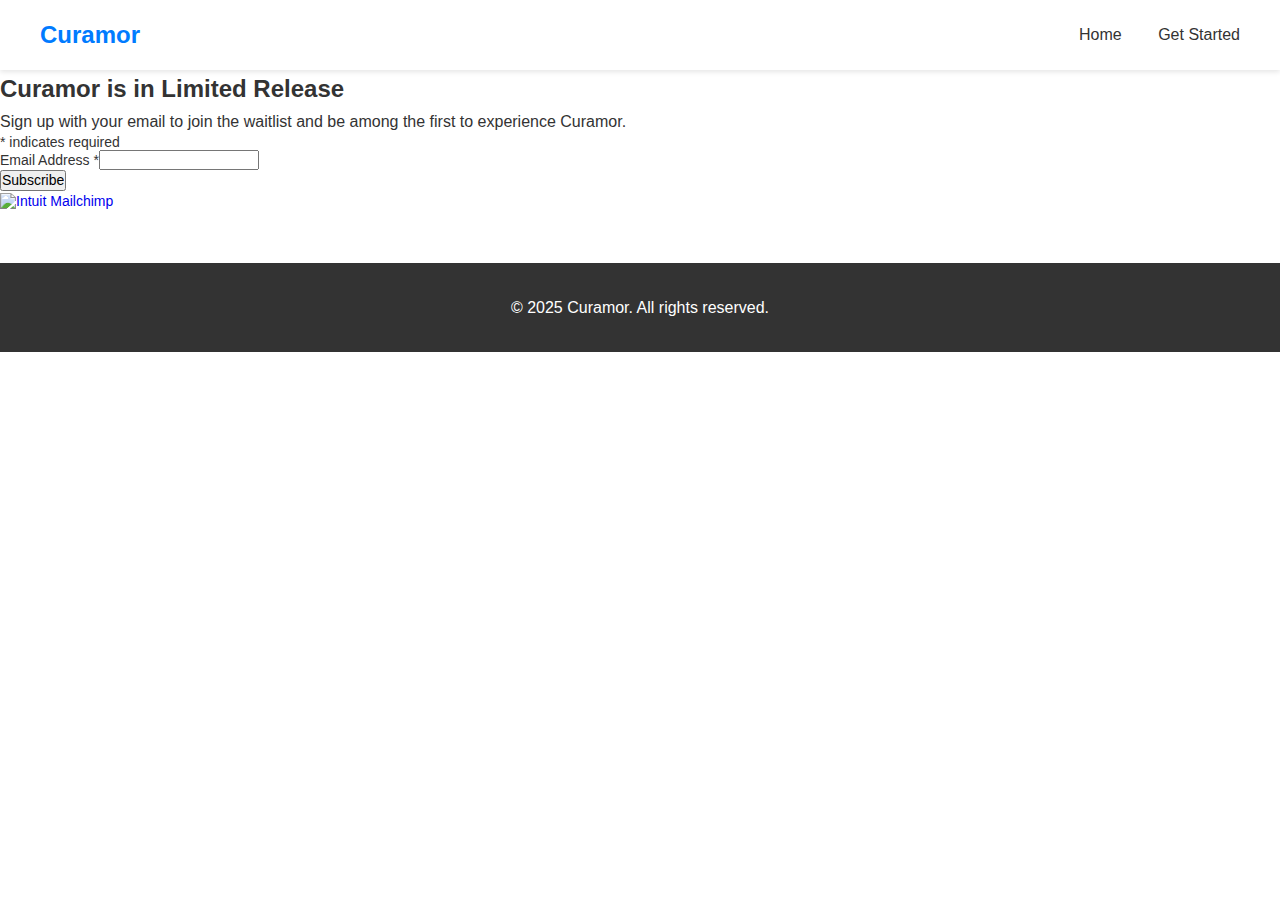
==== pages/signup.html @ 77e0c79a "Add mailchimp signup form" ====
<!DOCTYPE html>
<html lang="en">
<head>
    <meta charset="UTF-8">
    <meta name="viewport" content="width=device-width, initial-scale=1.0">
    <title>Sign Up - Curamor</title>
    <link rel="icon" type="image/x-icon" href="../assets/images/favicon.ico">
    <link rel="stylesheet" href="../assets/css/normalize.css">
    <link rel="stylesheet" href="../assets/css/style.css">
</head>
<body>
    <header>
        <nav>
            <div class="logo">Curamor</div>
            <div class="nav-links">
                <a href="../index.html">Home</a>
                <a href="pages/signup.html">Get Started</a>
            </div>
        </nav>
    </header>

    <main>
        <section class="signup-section full-page">
            <h2>Curamor is in Limited Release</h2>
            <p>Sign up with your email to join the waitlist and be among the first to experience Curamor.</p>
            
            <!-- Mailchimp signup form -->
            <div id="mc_embed_shell">
                <link href="//cdn-images.mailchimp.com/embedcode/classic-061523.css" rel="stylesheet" type="text/css">
            <style type="text/css">
                  #mc_embed_signup{background:#fff; false;clear:left; font:14px Helvetica,Arial,sans-serif; width: 600px;}
                  /* Add your own Mailchimp form style overrides in your site stylesheet or in this style block.
                     We recommend moving this block and the preceding CSS link to the HEAD of your HTML file. */
          </style>
          <div id="mc_embed_signup">
              <form action="https://gmail.us22.list-manage.com/subscribe/post?u=8922dd363ba65b464b459ec45&amp;id=fa782236fc&amp;f_id=00dcc2e1f0" method="post" id="mc-embedded-subscribe-form" name="mc-embedded-subscribe-form" class="validate" target="_blank">
                  <div id="mc_embed_signup_scroll">
                      <div class="indicates-required"><span class="asterisk">*</span> indicates required</div>
                      <div class="mc-field-group"><label for="mce-EMAIL">Email Address <span class="asterisk">*</span></label><input type="email" name="EMAIL" class="required email" id="mce-EMAIL" required="" value=""></div>
                  <div id="mce-responses" class="clear foot">
                      <div class="response" id="mce-error-response" style="display: none;"></div>
                      <div class="response" id="mce-success-response" style="display: none;"></div>
                  </div>
              <div aria-hidden="true" style="position: absolute; left: -5000px;">
                  /* real people should not fill this in and expect good things - do not remove this or risk form bot signups */
                  <input type="text" name="b_8922dd363ba65b464b459ec45_fa782236fc" tabindex="-1" value="">
              </div>
                  <div class="optionalParent">
                      <div class="clear foot">
                          <input type="submit" name="subscribe" id="mc-embedded-subscribe" class="button" value="Subscribe">
                          <p style="margin: 0px auto;"><a href="http://eepurl.com/i9yfA-" title="Mailchimp - email marketing made easy and fun"><span style="display: inline-block; background-color: transparent; border-radius: 4px;"><img class="refferal_badge" src="https://digitalasset.intuit.com/render/content/dam/intuit/mc-fe/en_us/images/intuit-mc-rewards-text-dark.svg" alt="Intuit Mailchimp" style="width: 220px; height: 40px; display: flex; padding: 2px 0px; justify-content: center; align-items: center;"></span></a></p>
                      </div>
                  </div>
              </div>
          </form>
          </div>
          <script type="text/javascript" src="//s3.amazonaws.com/downloads.mailchimp.com/js/mc-validate.js"></script><script type="text/javascript">(function($) {window.fnames = new Array(); window.ftypes = new Array();fnames[0]='EMAIL';ftypes[0]='email';fnames[1]='FNAME';ftypes[1]='text';fnames[2]='LNAME';ftypes[2]='text';fnames[3]='ADDRESS';ftypes[3]='address';fnames[4]='PHONE';ftypes[4]='phone';fnames[5]='BIRTHDAY';ftypes[5]='birthday';fnames[6]='COMPANY';ftypes[6]='text';}(jQuery));var $mcj = jQuery.noConflict(true);</script></div>
          
            

        </section>
    </main>

    <footer>
        <p>&copy; 2025 Curamor. All rights reserved.</p>
    </footer>
</body>
</html>
---- assets/css/style.css ----
* {
    margin: 0;
    padding: 0;
    box-sizing: border-box;
}

body {
    font-family: 'Arial', sans-serif;
    line-height: 1.6;
    color: #333;
}

header {
    background-color: #ffffff;
    padding: 1rem 2rem;
    box-shadow: 0 2px 5px rgba(0,0,0,0.1);
}

nav {
    display: flex;
    justify-content: space-between;
    align-items: center;
    max-width: 1200px;
    margin: 0 auto;
}

.logo {
    font-size: 1.5rem;
    font-weight: bold;
    color: #007bff;
}

.nav-links a {
    margin-left: 2rem;
    text-decoration: none;
    color: #333;
    transition: color 0.3s;
}

.nav-links a:hover {
    color: #007bff;
}

.hero {
    background-color: #f5f5f5;
    padding: 4rem 2rem;
    text-align: center;
}

.hero-content {
    max-width: 800px;
    margin: 0 auto;
}

.hero h1 {
    font-size: 2.5rem;
    margin-bottom: 1rem;
    color: #333;
}

.hero p {
    font-size: 1.2rem;
    color: #666;
    margin-bottom: 2rem;
}

.cta-button {
    display: inline-block;
    padding: 1rem 2rem;
    background-color: #007bff;
    color: white;
    text-decoration: none;
    border-radius: 5px;
    transition: background-color 0.3s;
}

.cta-button:hover {
    background-color: #0056b3;
}

.features {
    padding: 4rem 2rem;
    max-width: 1200px;
    margin: 0 auto;
}

.features h2 {
    text-align: center;
    margin-bottom: 2rem;
}

.features-grid {
    display: grid;
    grid-template-columns: repeat(auto-fit, minmax(250px, 1fr));
    gap: 2rem;
    margin-top: 2rem;
}

.feature-card {
    text-align: center;
    padding: 2rem;
    background-color: #ffffff;
    border-radius: 10px;
    box-shadow: 0 2px 5px rgba(0,0,0,0.1);
}

.testimonials {
    background-color: #f9f9f9;
    padding: 4rem 2rem;
    text-align: center;
}

.testimonials h2 {
    margin-bottom: 2rem;
}

.testimonial {
    margin-bottom: 2rem;
    font-style: italic;
}

footer {
    background-color: #333;
    color: white;
    padding: 2rem;
    text-align: center;
    margin-top: 2rem;
}

footer a {
    color: #007bff;
    text-decoration: none;
}

footer a:hover {
    text-decoration: underline;
}

.contact {
    background-color: #f9f9f9;
    padding: 2rem;
    border-radius: 8px;
    box-shadow: 0 4px 8px rgba(0, 0, 0, 0.1);
}

.contact h2 {
    text-align: center;
    margin-bottom: 1.5rem;
    color: #333;
}

.form-group {
    margin-bottom: 1rem;
}

.form-group label {
    display: block;
    margin-bottom: 0.5rem;
    color: #555;
}

.form-group input,
.form-group textarea {
    width: 100%;
    padding: 0.75rem;
    border: 1px solid #ddd;
    border-radius: 4px;
    font-size: 1rem;
}

.form-group input:focus,
.form-group textarea:focus {
    border-color: #007BFF;
    outline: none;
}

.cta-button {
    display: block;
    width: 100%;
    padding: 0.75rem;
    background-color: #007BFF;
    color: #fff;
    border: none;
    border-radius: 4px;
    font-size: 1rem;
    cursor: pointer;
    text-align: center;
    transition: background-color 0.3s ease;
}

.cta-button:hover {
    background-color: #0056b3;
}
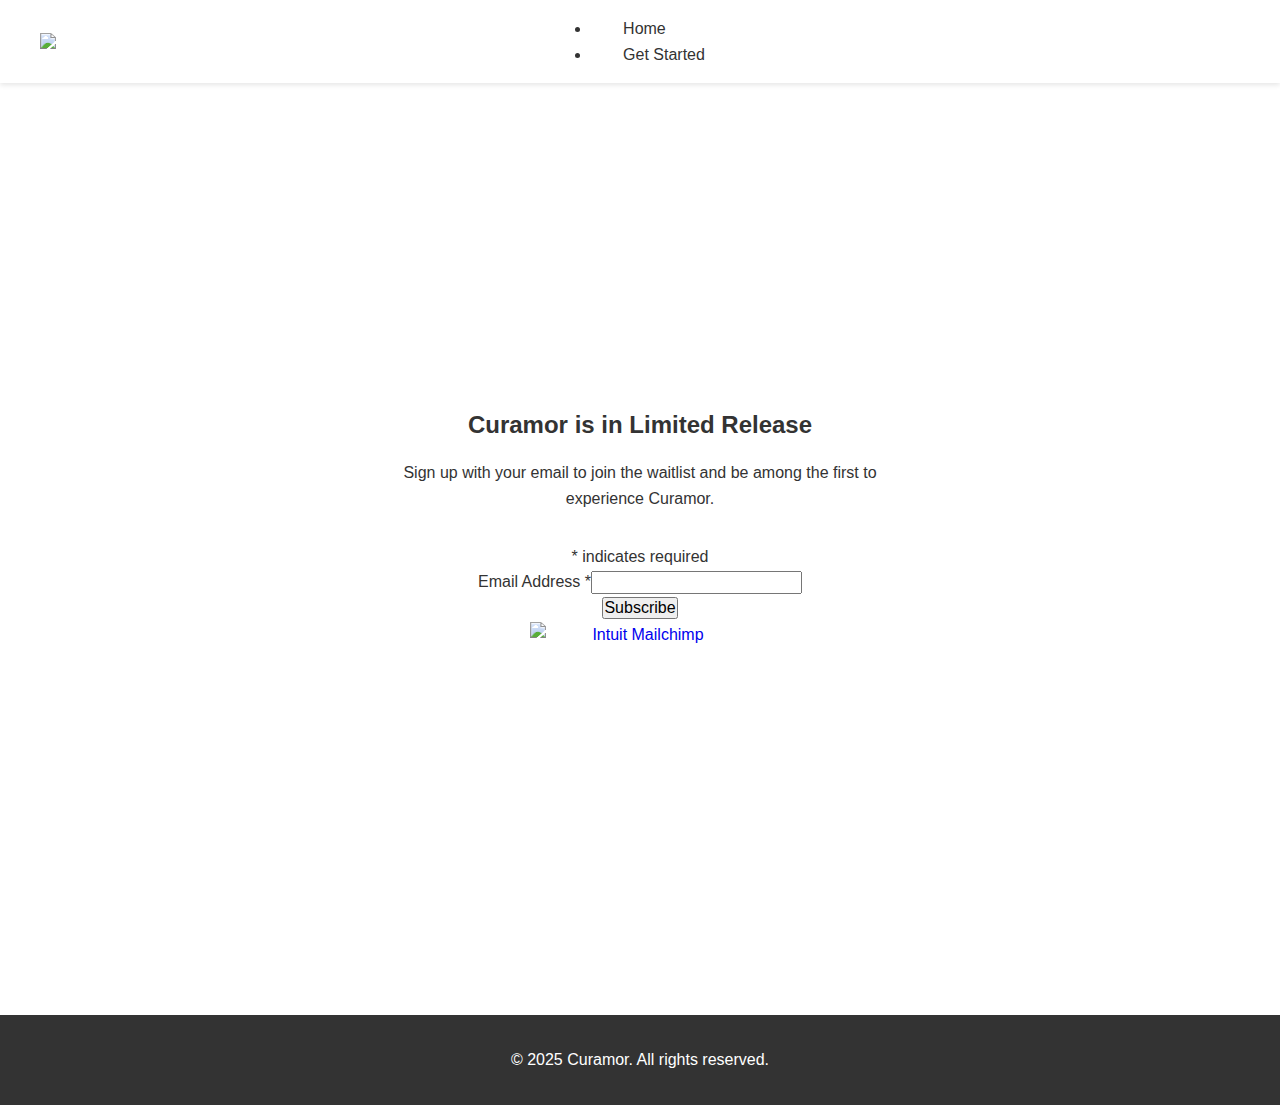
==== commit b50bd828: "Add posthog tracking to signup page" ====
--- a/pages/signup.html
+++ b/pages/signup.html
@@ -7,14 +7,23 @@
     <link rel="icon" type="image/x-icon" href="../assets/images/favicon.ico">
     <link rel="stylesheet" href="../assets/css/normalize.css">
     <link rel="stylesheet" href="../assets/css/style.css">
+    <script>
+        !function(t,e){var o,n,p,r;e.__SV||(window.posthog=e,e._i=[],e.init=function(i,s,a){function g(t,e){var o=e.split(".");2==o.length&&(t=t[o[0]],e=o[1]),t[e]=function(){t.push([e].concat(Array.prototype.slice.call(arguments,0)))}}(p=t.createElement("script")).type="text/javascript",p.crossOrigin="anonymous",p.async=!0,p.src=s.api_host.replace(".i.posthog.com","-assets.i.posthog.com")+"/static/array.js",(r=t.getElementsByTagName("script")[0]).parentNode.insertBefore(p,r);var u=e;for(void 0!==a?u=e[a]=[]:a="posthog",u.people=u.people||[],u.toString=function(t){var e="posthog";return"posthog"!==a&&(e+="."+a),t||(e+=" (stub)"),e},u.people.toString=function(){return u.toString(1)+".people (stub)"},o="init capture register register_once register_for_session unregister unregister_for_session getFeatureFlag getFeatureFlagPayload isFeatureEnabled reloadFeatureFlags updateEarlyAccessFeatureEnrollment getEarlyAccessFeatures on onFeatureFlags onSessionId getSurveys getActiveMatchingSurveys renderSurvey canRenderSurvey getNextSurveyStep identify setPersonProperties group resetGroups setPersonPropertiesForFlags resetPersonPropertiesForFlags setGroupPropertiesForFlags resetGroupPropertiesForFlags reset get_distinct_id getGroups get_session_id get_session_replay_url alias set_config startSessionRecording stopSessionRecording sessionRecordingStarted captureException loadToolbar get_property getSessionProperty createPersonProfile opt_in_capturing opt_out_capturing has_opted_in_capturing has_opted_out_capturing clear_opt_in_out_capturing debug".split(" "),n=0;n<o.length;n++)g(u,o[n]);e._i.push([i,s,a])},e.__SV=1)}(document,window.posthog||[]);
+        posthog.init('phc_DGVbvFc7yFb0Oy8ZTnbkYh1or5TV6GrVzLtVGExPcco', {api_host: 'https://us.i.posthog.com'})
+    </script>
 </head>
 <body>
     <header>
         <nav>
-            <div class="logo">Curamor</div>
-            <div class="nav-links">
-                <a href="../index.html">Home</a>
-                <a href="pages/signup.html">Get Started</a>
+            <div class="logo"><img src="../assets/images/logo-clear.png" height=50vw></div>
+            <ul class="nav-links">
+                <li><a href="../index.html">Home</a></li>
+                <li><a href="../pages/signup.html">Get Started</a></li>
+            </ul>
+            <div class="hamburger">
+                <span class="bar"></span>
+                <span class="bar"></span>
+                <span class="bar"></span>
             </div>
         </nav>
     </header>
@@ -27,11 +36,6 @@
             <!-- Mailchimp signup form -->
             <div id="mc_embed_shell">
                 <link href="//cdn-images.mailchimp.com/embedcode/classic-061523.css" rel="stylesheet" type="text/css">
-            <style type="text/css">
-                  #mc_embed_signup{background:#fff; false;clear:left; font:14px Helvetica,Arial,sans-serif; width: 600px;}
-                  /* Add your own Mailchimp form style overrides in your site stylesheet or in this style block.
-                     We recommend moving this block and the preceding CSS link to the HEAD of your HTML file. */
-          </style>
           <div id="mc_embed_signup">
               <form action="https://gmail.us22.list-manage.com/subscribe/post?u=8922dd363ba65b464b459ec45&amp;id=fa782236fc&amp;f_id=00dcc2e1f0" method="post" id="mc-embedded-subscribe-form" name="mc-embedded-subscribe-form" class="validate" target="_blank">
                   <div id="mc_embed_signup_scroll">
@@ -64,5 +68,7 @@
     <footer>
         <p>&copy; 2025 Curamor. All rights reserved.</p>
     </footer>
+    
+    <script src="../assets/js/navigation.js"></script>
 </body>
 </html> --- a/assets/css/style.css
+++ b/assets/css/style.css
@@ -27,7 +27,6 @@
 .logo {
     font-size: 1.5rem;
     font-weight: bold;
-    color: #007bff;
 }
 
 .nav-links a {
@@ -45,6 +44,12 @@
     background-color: #f5f5f5;
     padding: 4rem 2rem;
     text-align: center;
+    background-image: url("../images/glasses.png");
+    background-color: #f5f5f5cc;
+    background-blend-mode: lighten;
+    background-size: contain; /* Ensures full image is visible */
+    background-position: center;
+    background-repeat: no-repeat;
 }
 
 .hero-content {
@@ -67,7 +72,7 @@
 .cta-button {
     display: inline-block;
     padding: 1rem 2rem;
-    background-color: #007bff;
+    background-color: #528cdc;
     color: white;
     text-decoration: none;
     border-radius: 5px;
@@ -78,6 +83,39 @@
     background-color: #0056b3;
 }
 
+.problems   {
+    padding: 4rem 2rem;
+    max-width: 1200px;
+    margin: 0 auto;
+}
+
+.problems h2 {
+    text-align: center;
+    margin-bottom: 2rem;
+}
+
+.problems-grid {
+    display: grid;
+    grid-template-columns: repeat(auto-fit, minmax(250px, 1fr));
+    gap: 2rem;
+    margin-top: 2rem;
+}
+
+.problem-card {
+    text-align: center;
+    padding: 2rem;
+    background-color: #ffffff;
+    border-radius: 10px;
+    box-shadow: 0 2px 5px rgba(0,0,0,0.1);
+}
+
+.problem-icon {
+    width: 75px;
+    height: 75px;
+    margin: 10px;
+    display: inline-block;
+} 
+
 .features {
     padding: 4rem 2rem;
     max-width: 1200px;
@@ -104,20 +142,67 @@
     box-shadow: 0 2px 5px rgba(0,0,0,0.1);
 }
 
+.feature-icon {
+    width: 75px;
+    height: 75px;
+    margin: 10px;
+    display: inline-block;
+    filter: brightness(0) saturate(100%) invert(31%) sepia(98%) saturate(1000%) hue-rotate(190deg) brightness(100%) contrast(100%);
+} 
+
+
 .testimonials {
     background-color: #f9f9f9;
     padding: 4rem 2rem;
     text-align: center;
 }
 
+.testimonials-content {
+    max-width: 600px;
+    margin: 0 auto;
+}
+
 .testimonials h2 {
     margin-bottom: 2rem;
 }
 
+.testimonial-grid{
+    display: grid;
+    grid-template-columns: repeat(2, minmax(0, 1fr));
+    gap: 2rem;
+    margin-top: 2rem;
+}
+
+.testimonials-text{
+    grid-template-columns: repeat(auto-fit, minmax(250px, 1fr));
+    gap: 2rem;
+    margin-top: 2rem;
+    display: flex;
+    flex-direction: column;
+    justify-content: center;
+    align-items: center;
+}
+
 .testimonial {
     margin-bottom: 2rem;
     font-style: italic;
 }
+
+.testimonial-image img {
+    max-width: 100%;
+    height: auto;
+    display: block;
+    margin: 0 auto;
+}
+/* 
+.get-started {
+    max-width: 1200px;
+    margin: 0 auto;
+    padding: 20px;
+    text-align: center;
+    box-sizing: border-box;
+    background-color: #f5f5f5;
+} */
 
 footer {
     background-color: #333;
@@ -136,49 +221,12 @@
     text-decoration: underline;
 }
 
-.contact {
-    background-color: #f9f9f9;
-    padding: 2rem;
-    border-radius: 8px;
-    box-shadow: 0 4px 8px rgba(0, 0, 0, 0.1);
-}
-
-.contact h2 {
-    text-align: center;
-    margin-bottom: 1.5rem;
-    color: #333;
-}
-
-.form-group {
-    margin-bottom: 1rem;
-}
-
-.form-group label {
-    display: block;
-    margin-bottom: 0.5rem;
-    color: #555;
-}
-
-.form-group input,
-.form-group textarea {
-    width: 100%;
-    padding: 0.75rem;
-    border: 1px solid #ddd;
-    border-radius: 4px;
-    font-size: 1rem;
-}
-
-.form-group input:focus,
-.form-group textarea:focus {
-    border-color: #007BFF;
-    outline: none;
-}
 
 .cta-button {
     display: block;
     width: 100%;
     padding: 0.75rem;
-    background-color: #007BFF;
+    background-color: #528cdc;
     color: #fff;
     border: none;
     border-radius: 4px;
@@ -190,4 +238,52 @@
 
 .cta-button:hover {
     background-color: #0056b3;
-} +}
+
+/* Signup section */
+
+.signup-section {
+    display: flex;
+    flex-direction: column;
+    justify-content: center;
+    align-items: center;
+    text-align: center;
+    padding: 2rem;
+    box-sizing: border-box;
+    margin: 0 auto; /* Center the section horizontally */
+    max-width: 600px; /* Optional: Limit the maximum width */
+}
+
+.signup-section h2 {
+    margin-bottom: 1rem;
+}
+
+.signup-section p {
+    margin-bottom: 2rem;
+}
+
+.signup-section .cta-button {
+    padding: 0.5rem 1rem;
+    background-color: #007bff;
+    color: white;
+    border: none;
+    border-radius: 5px;
+    cursor: pointer;
+    transition: background-color 0.3s;
+}
+
+.signup-section .cta-button:hover {
+    background-color: #0056b3;
+}
+
+.full-page {
+    height: 100vh; /* Full viewport height */
+    display: flex;
+    flex-direction: column;
+    justify-content: center;
+    align-items: center;
+    text-align: center;
+    /* background-color: #f9f9f9; */
+    padding: 2rem;
+    box-sizing: border-box;
+}
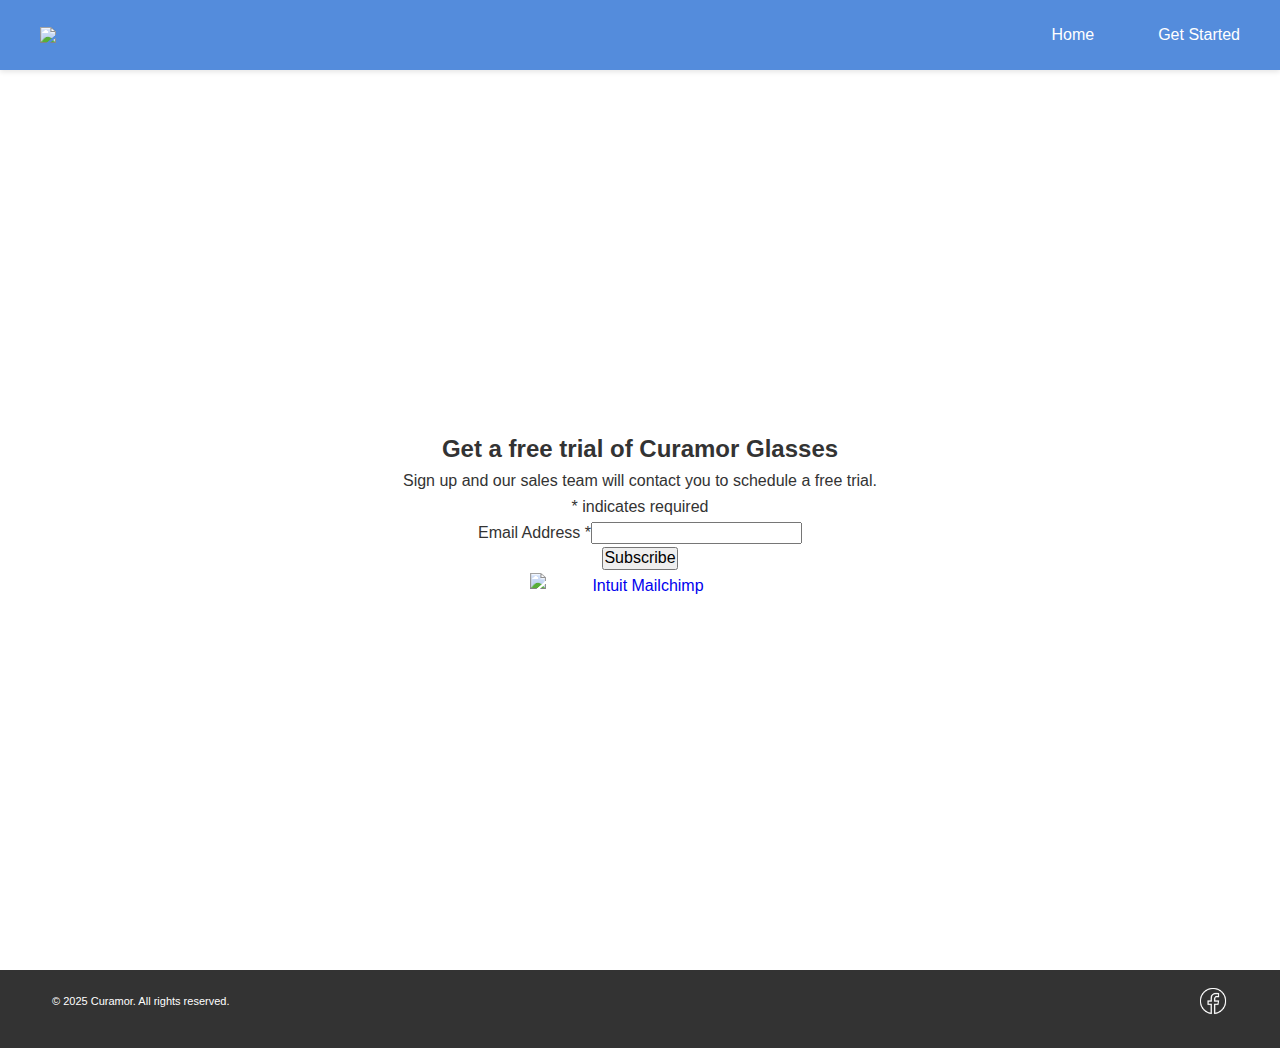
==== commit 7c7bda30: "Update CTA and footer" ====
--- a/pages/signup.html
+++ b/pages/signup.html
@@ -15,7 +15,7 @@
 <body>
     <header>
         <nav>
-            <div class="logo"><img src="../assets/images/logo-clear.png" height=50vw></div>
+            <div class="logo"><a href="../index.html"><img src="../assets/images/logo-clear.png" height=50vw></a></div>
             <ul class="nav-links">
                 <li><a href="../index.html">Home</a></li>
                 <li><a href="../pages/signup.html">Get Started</a></li>
@@ -30,8 +30,8 @@
 
     <main>
         <section class="signup-section full-page">
-            <h2>Curamor is in Limited Release</h2>
-            <p>Sign up with your email to join the waitlist and be among the first to experience Curamor.</p>
+            <h2>Get a free trial of Curamor Glasses</h2>
+            <p>Sign up and our sales team will contact you to schedule a free trial.</p>
             
             <!-- Mailchimp signup form -->
             <div id="mc_embed_shell">
@@ -59,14 +59,18 @@
           </form>
           </div>
           <script type="text/javascript" src="//s3.amazonaws.com/downloads.mailchimp.com/js/mc-validate.js"></script><script type="text/javascript">(function($) {window.fnames = new Array(); window.ftypes = new Array();fnames[0]='EMAIL';ftypes[0]='email';fnames[1]='FNAME';ftypes[1]='text';fnames[2]='LNAME';ftypes[2]='text';fnames[3]='ADDRESS';ftypes[3]='address';fnames[4]='PHONE';ftypes[4]='phone';fnames[5]='BIRTHDAY';ftypes[5]='birthday';fnames[6]='COMPANY';ftypes[6]='text';}(jQuery));var $mcj = jQuery.noConflict(true);</script></div>
-          
-            
-
         </section>
     </main>
 
     <footer>
-        <p>&copy; 2025 Curamor. All rights reserved.</p>
+        <div class="footer-content">
+            <p>&copy; 2025 Curamor. All rights reserved.</p>
+            <div class="social-links">
+                <a href="https://www.facebook.com/profile.php?id=61572917472707" target="_blank" rel="noopener noreferrer">
+                    <img src="../assets/images/fb_icon.png" alt="Follow us on Facebook" width="30" height="30">
+                </a>
+            </div>
+        </div>
     </footer>
     
     <script src="../assets/js/navigation.js"></script>
--- a/assets/css/style.css
+++ b/assets/css/style.css
@@ -5,15 +5,16 @@
 }
 
 body {
-    font-family: 'Arial', sans-serif;
+    font-family: Tahoma, Helvetica, Arial, sans-serif;
     line-height: 1.6;
     color: #333;
 }
 
 header {
-    background-color: #ffffff;
+    background-color: #548cdc;
     padding: 1rem 2rem;
     box-shadow: 0 2px 5px rgba(0,0,0,0.1);
+    width: 100%;
 }
 
 nav {
@@ -29,10 +30,18 @@
     font-weight: bold;
 }
 
+.nav-links {
+    display: flex;
+    gap: 2rem;
+    list-style: none;
+    padding: 0;
+    margin: 0;
+}
+
 .nav-links a {
     margin-left: 2rem;
     text-decoration: none;
-    color: #333;
+    color: #ffffff;
     transition: color 0.3s;
 }
 
@@ -40,12 +49,67 @@
     color: #007bff;
 }
 
+.hamburger {
+    display: none;
+    cursor: pointer;
+}
+
+.bar {
+    display: block;
+    width: 25px;
+    height: 3px;
+    margin: 5px auto;
+    transition: all 0.3s ease-in-out;
+    background-color: white;
+}
+
+@media (max-width: 768px) {
+    .hamburger {
+        display: block;
+    }
+
+    .hamburger.active .bar:nth-child(2) {
+        opacity: 0;
+    }
+
+    .hamburger.active .bar:nth-child(1) {
+        transform: translateY(8px) rotate(45deg);
+    }
+
+    .hamburger.active .bar:nth-child(3) {
+        transform: translateY(-8px) rotate(-45deg);
+    }
+
+    .nav-links {
+        position: fixed;
+        left: -100%;
+        top: 70px;
+        gap: 0;
+        flex-direction: column;
+        background-color: #f8f9fa;
+        width: 100%;
+        text-align: center;
+        transition: 0.3s;
+        box-shadow: 0 2px 5px rgba(0,0,0,0.1);
+    }
+
+    .nav-links.active {
+        left: 0;
+    }
+
+    .nav-links li {
+        margin: 16px 0;
+    }
+}
+
+.grey-background {
+    background-color: #f5f5f5cc;
+}
+
 .hero {
-    background-color: #f5f5f5;
     padding: 4rem 2rem;
     text-align: center;
     background-image: url("../images/glasses.png");
-    background-color: #f5f5f5cc;
     background-blend-mode: lighten;
     background-size: contain; /* Ensures full image is visible */
     background-position: center;
@@ -70,13 +134,18 @@
 }
 
 .cta-button {
-    display: inline-block;
-    padding: 1rem 2rem;
-    background-color: #528cdc;
+    display: block;
+    width: 100%;
+    padding: 0.75rem 2rem;
+    background-color: #548cdc;
     color: white;
     text-decoration: none;
+    border: none;
     border-radius: 5px;
-    transition: background-color 0.3s;
+    font-size: 1rem;
+    cursor: pointer;
+    text-align: center;
+    transition: background-color 0.3s ease;
 }
 
 .cta-button:hover {
@@ -104,7 +173,7 @@
 .problem-card {
     text-align: center;
     padding: 2rem;
-    background-color: #ffffff;
+    background-color: white;
     border-radius: 10px;
     box-shadow: 0 2px 5px rgba(0,0,0,0.1);
 }
@@ -137,7 +206,7 @@
 .feature-card {
     text-align: center;
     padding: 2rem;
-    background-color: #ffffff;
+    background-color: white;
     border-radius: 10px;
     box-shadow: 0 2px 5px rgba(0,0,0,0.1);
 }
@@ -152,7 +221,6 @@
 
 
 .testimonials {
-    background-color: #f9f9f9;
     padding: 4rem 2rem;
     text-align: center;
 }
@@ -166,26 +234,15 @@
     margin-bottom: 2rem;
 }
 
-.testimonial-grid{
+.testimonial-grid {
     display: grid;
-    grid-template-columns: repeat(2, minmax(0, 1fr));
-    gap: 2rem;
-    margin-top: 2rem;
-}
-
-.testimonials-text{
-    grid-template-columns: repeat(auto-fit, minmax(250px, 1fr));
-    gap: 2rem;
-    margin-top: 2rem;
-    display: flex;
-    flex-direction: column;
-    justify-content: center;
-    align-items: center;
-}
-
-.testimonial {
-    margin-bottom: 2rem;
-    font-style: italic;
+    grid-template-columns: 1fr 1fr;
+    gap: 2rem;
+    align-items: center;
+}
+
+.testimonial-image {
+    order: -1;
 }
 
 .testimonial-image img {
@@ -194,22 +251,40 @@
     display: block;
     margin: 0 auto;
 }
-/* 
-.get-started {
-    max-width: 1200px;
-    margin: 0 auto;
-    padding: 20px;
-    text-align: center;
-    box-sizing: border-box;
-    background-color: #f5f5f5;
-} */
+
+@media screen and (max-width: 500px) {
+    .testimonial-grid {
+        grid-template-columns: 1fr;
+    }
+    
+    .testimonial-image {
+        max-width: 70%;
+        margin: 0 auto;
+    }
+}
+
+.testimonial {
+    margin-bottom: 2rem;
+    font-style: italic;
+}
+
+.testimonial-text {
+    grid-template-columns: repeat(auto-fit, minmax(250px, 1fr));
+    gap: 2rem;
+    margin-top: 2rem;
+    display: flex;
+    flex-direction: column;
+    justify-content: center;
+    align-items: center;
+}
 
 footer {
     background-color: #333;
     color: white;
     padding: 2rem;
     text-align: center;
-    margin-top: 2rem;
+    margin-top: 0;
+    padding-top: 1rem;
 }
 
 footer a {
@@ -221,50 +296,36 @@
     text-decoration: underline;
 }
 
-
-.cta-button {
-    display: block;
-    width: 100%;
-    padding: 0.75rem;
-    background-color: #528cdc;
-    color: #fff;
-    border: none;
-    border-radius: 4px;
-    font-size: 1rem;
-    cursor: pointer;
-    text-align: center;
-    transition: background-color 0.3s ease;
-}
-
-.cta-button:hover {
-    background-color: #0056b3;
-}
-
 /* Signup section */
 
+
 .signup-section {
+    padding: 2rem 2rem 0;
+}
+
+.signup-section-content {
     display: flex;
     flex-direction: column;
     justify-content: center;
     align-items: center;
     text-align: center;
-    padding: 2rem;
+    padding: 2rem 2rem 4rem;
     box-sizing: border-box;
     margin: 0 auto; /* Center the section horizontally */
     max-width: 600px; /* Optional: Limit the maximum width */
 }
 
-.signup-section h2 {
+.signup-section-content h2 {
     margin-bottom: 1rem;
 }
 
-.signup-section p {
-    margin-bottom: 2rem;
-}
-
-.signup-section .cta-button {
+.signup-section-content p {
+    margin-bottom: 2rem;
+}
+
+.signup-section-content .cta-button {
     padding: 0.5rem 1rem;
-    background-color: #007bff;
+    background-color: #548cdc;
     color: white;
     border: none;
     border-radius: 5px;
@@ -272,18 +333,50 @@
     transition: background-color 0.3s;
 }
 
-.signup-section .cta-button:hover {
+.signup-section-content .cta-button:hover {
     background-color: #0056b3;
 }
 
 .full-page {
-    height: 100vh; /* Full viewport height */
+    height: 100vh;
     display: flex;
     flex-direction: column;
     justify-content: center;
     align-items: center;
     text-align: center;
-    /* background-color: #f9f9f9; */
     padding: 2rem;
     box-sizing: border-box;
 }
+
+.signup-section-content .mc-field-group {
+    display: flex;
+    flex-direction: column;
+    gap: 1rem;
+}
+
+.signup-section-content .mc_embed_signup {
+    background: white;
+    clear: left;
+    font: 14px Helvetica, Arial, sans-serif;
+    width: 100%;  /* Changed from 200px to be responsive */
+    max-width: 400px;  /* Added max-width for larger screens */
+}
+
+.footer-content {
+    display: flex;
+    justify-content: space-between;
+    align-items: center;
+    padding: 0 20px;
+    font-size: 11px;
+}
+
+.social-links img {
+    vertical-align: middle;
+    transition: opacity 0.2s;
+    filter: brightness(0) invert(1); /* Makes the image white */
+}
+
+.social-links img:hover {
+    opacity: 0.8;
+}
+
